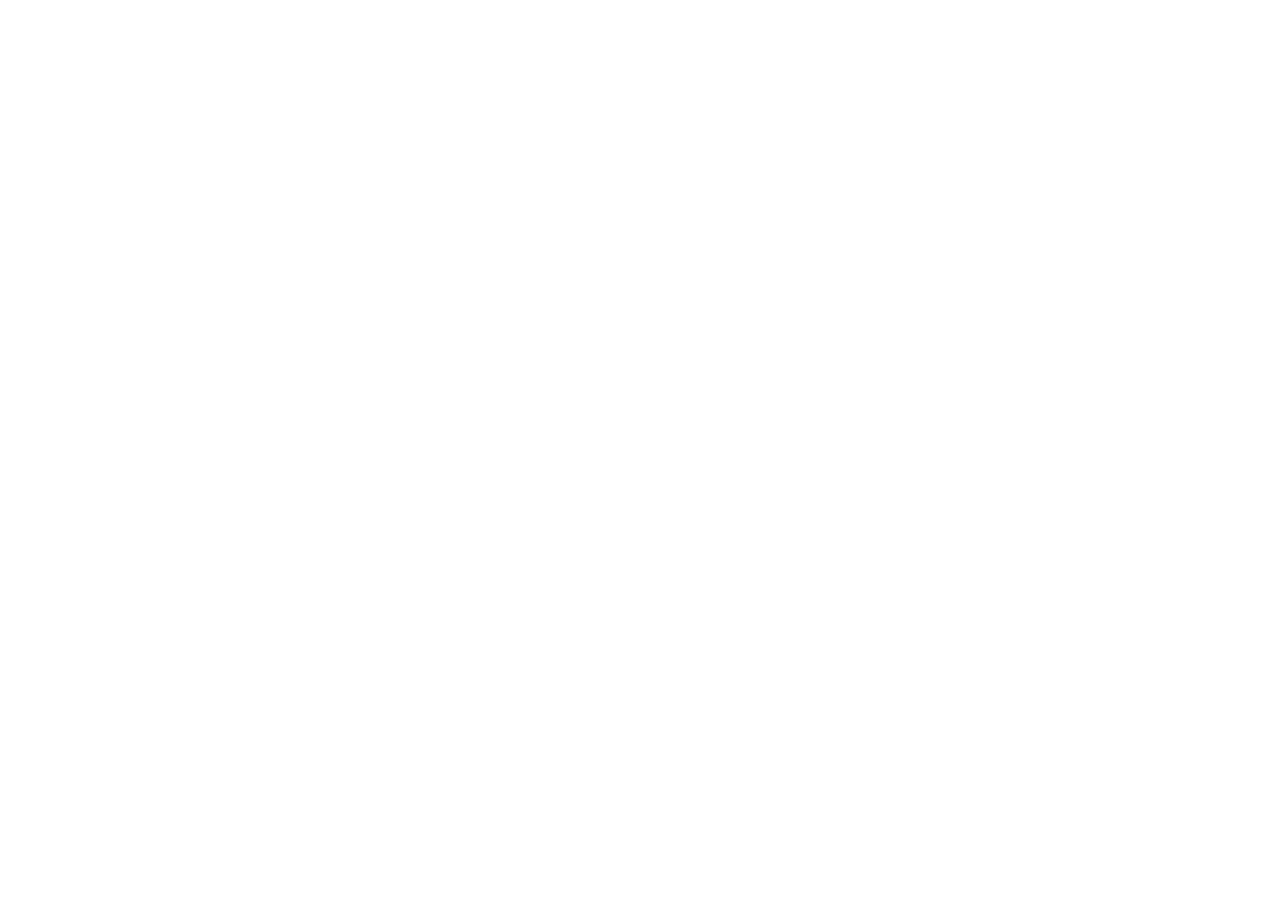
==== index.html @ 0d5d560f "More Starter Files" ====
<!DOCTYPE html>
<html lang="en">

<head>
    <meta charset="UTF-8">
    <meta http-equiv="X-UA-Compatible" content="IE=edge">
    <meta name="viewport" content="width=device-width, initial-scale=1.0">
    <title>Code Quiz</title>
    <link rel="stylesheet" href="./assets/css/style.css" />
</head>

<body>

</body>

</html>
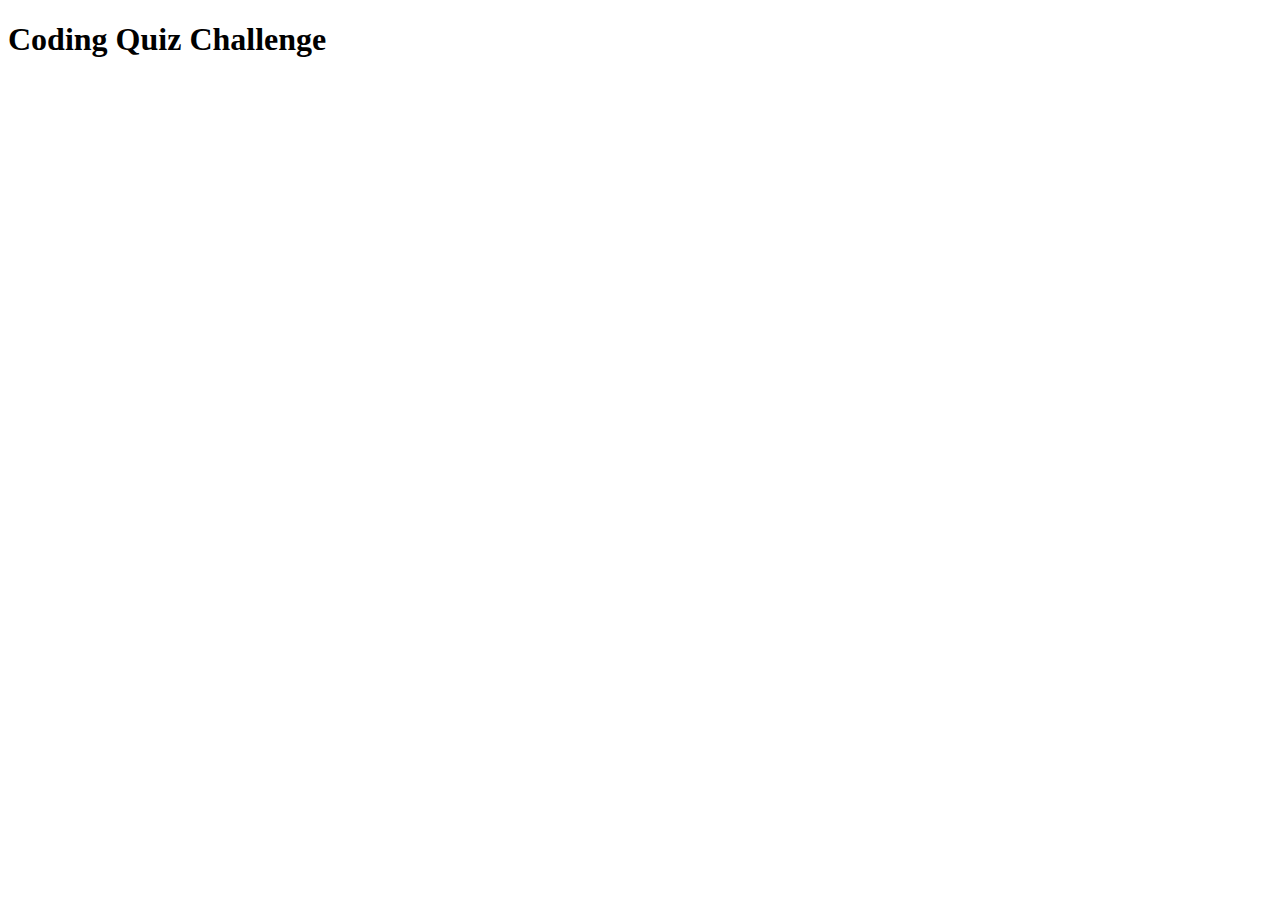
==== commit 95952572: "Created a tag for the README File and fixed up the index file" ====
--- a/index.html
+++ b/index.html
@@ -10,7 +10,14 @@
 </head>
 
 <body>
+    <header>
 
+    </header>
+    <main>
+        <h1>Coding Quiz Challenge</h1>
+        <p></p>
+    </main>
+    <script src="./assets/js/script.js"></script>
 </body>
 
 </html>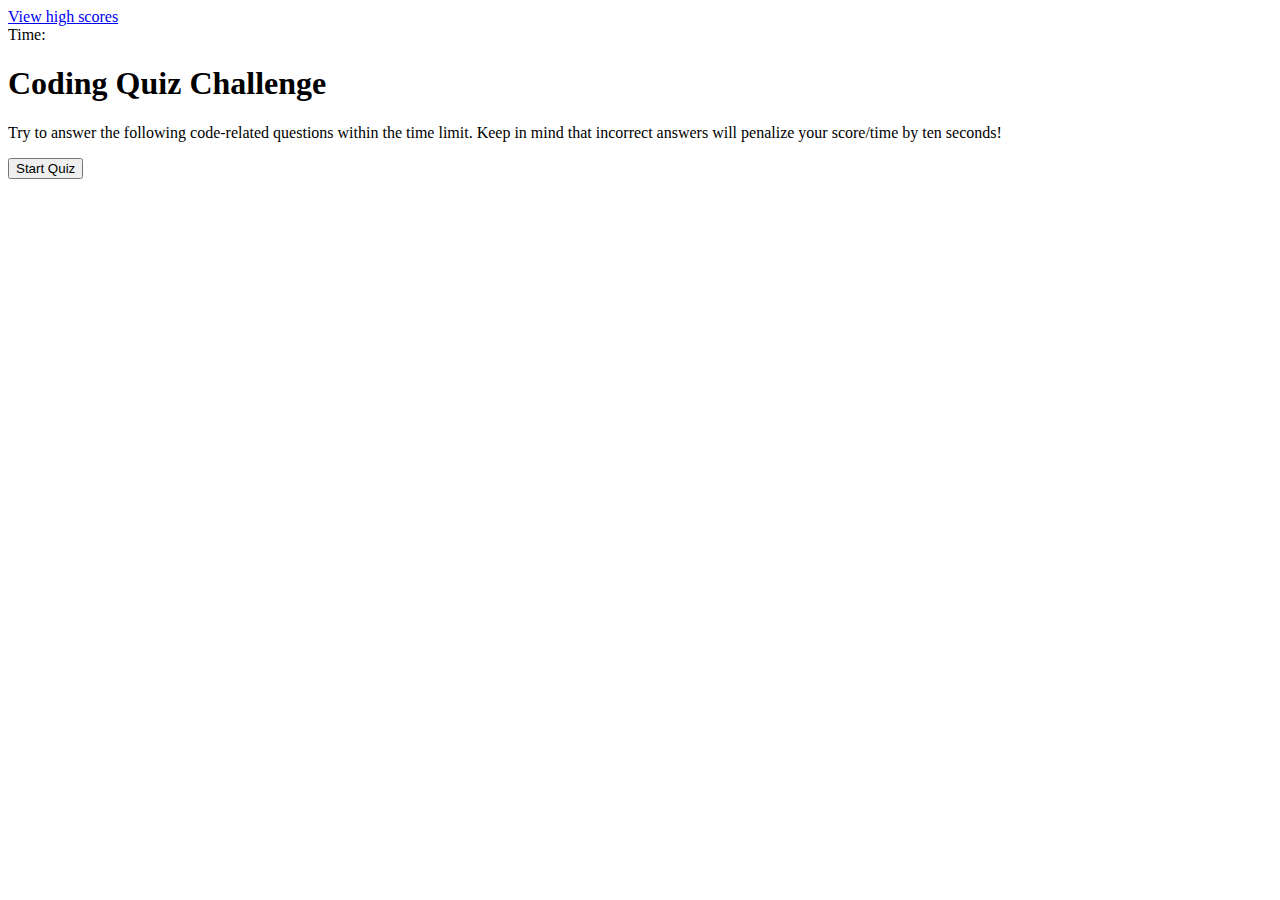
==== commit 44213c75: "Updated the Index File" ====
--- a/index.html
+++ b/index.html
@@ -11,11 +11,14 @@
 
 <body>
     <header>
-
+        <div><a href="./highscores.html">View high scores</a></div>
+        <div>Time:</div>
     </header>
-    <main>
+    <main class="" id="">
         <h1>Coding Quiz Challenge</h1>
-        <p></p>
+        <p>Try to answer the following code-related questions within the time limit. Keep in mind that incorrect answers
+            will penalize your score/time by ten seconds!</p>
+        <button class="btn" id="start-quiz" type="submit">Start Quiz</button>
     </main>
     <script src="./assets/js/script.js"></script>
 </body>
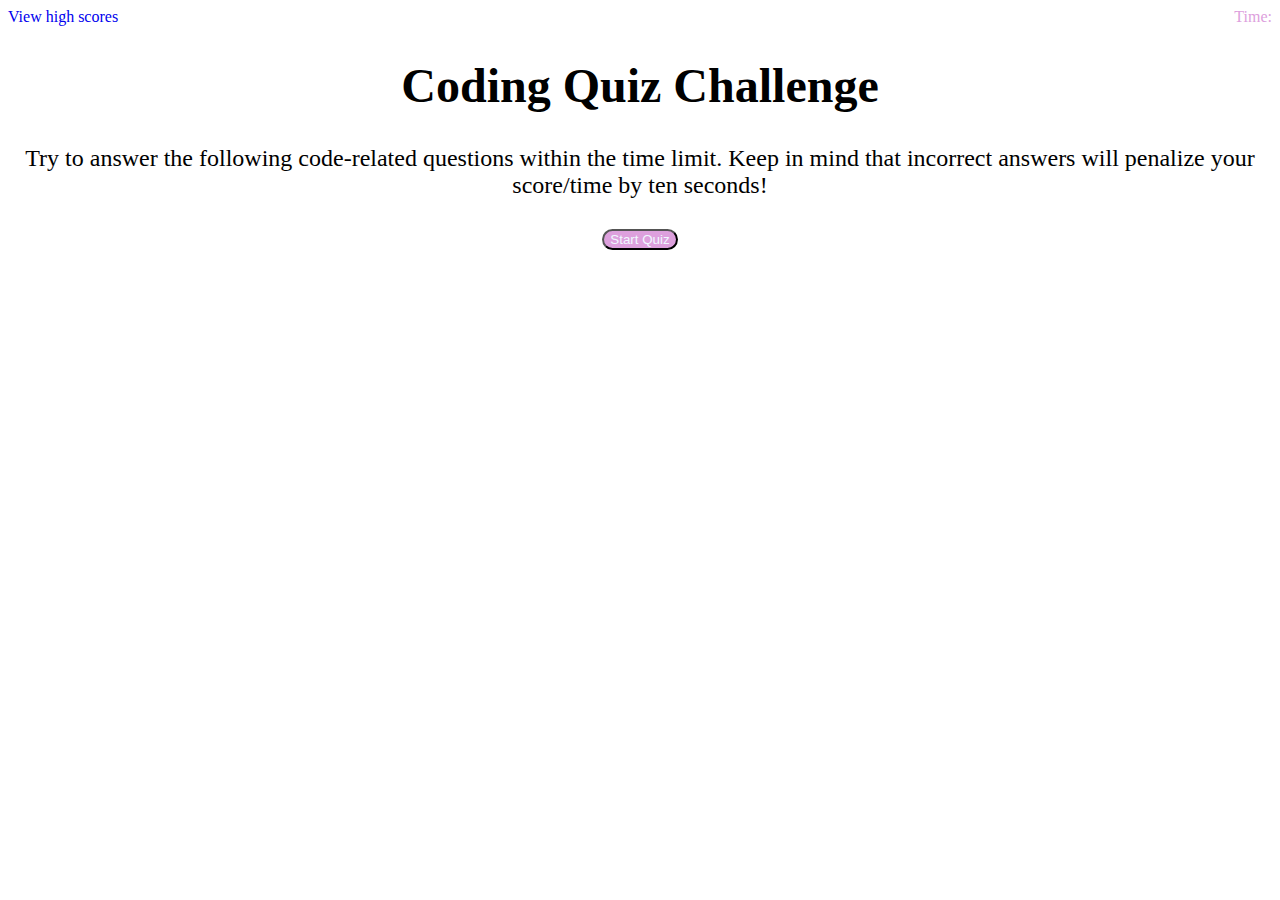
==== commit a376be06: "added id to labels, add more styling to css file, and did some more variable definitions" ====
--- a/index.html
+++ b/index.html
@@ -11,10 +11,10 @@
 
 <body>
     <header>
-        <div><a href="./highscores.html">View high scores</a></div>
-        <div>Time:</div>
+        <div class="scores" id="high-scores"><a href="./highscores.html">View high scores</a></div>
+        <div class="timer" id="timer-start">Time:</div>
     </header>
-    <main class="" id="">
+    <main class="questions" id="display-questions">
         <h1>Coding Quiz Challenge</h1>
         <p>Try to answer the following code-related questions within the time limit. Keep in mind that incorrect answers
             will penalize your score/time by ten seconds!</p>
--- a/assets/css/style.css
+++ b/assets/css/style.css
@@ -0,0 +1,38 @@
+/* Resets Browsers Defaults */
+* {
+    box-sizing: border-box;
+}
+
+/* Definitions */
+:root {
+    --primary: plum;
+}
+
+/* Header Styling */
+header {
+    display: flex;
+    justify-content: space-between;
+    color: var(--primary);
+}
+a:link {
+    text-decoration: none;
+}
+a:visited {
+    text-decoration: none;
+}
+.timer {
+    justify-content: flex-end;
+}
+
+/* Main Styling */
+main {
+    text-align: center;
+    font-size:x-large;
+}
+
+/* Button Styling */
+button {
+    color: aliceblue;
+    background-color: var(--primary);
+    border-radius: 15px;
+}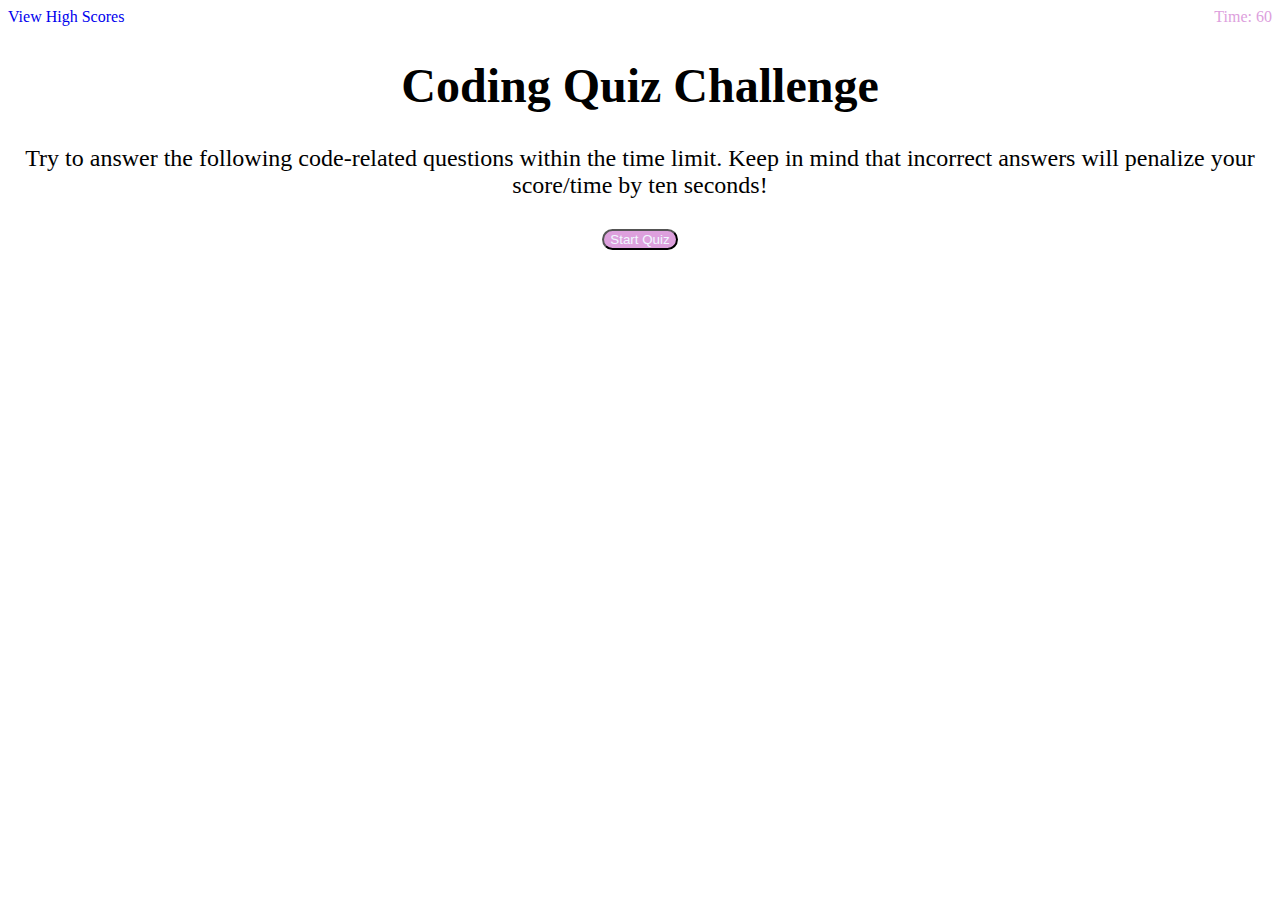
==== commit 09be60f3: "Fixed up the Start Quiz Button" ====
--- a/index.html
+++ b/index.html
@@ -11,14 +11,14 @@
 
 <body>
     <header>
-        <div class="scores" id="high-scores"><a href="./highscores.html">View high scores</a></div>
-        <div class="timer" id="timer-start">Time:</div>
+        <div class="scores" id="high-scores"><a href="./highscores.html">View High Scores</a></div>
+        <div class="timer" id="timer-start">Time: 60</div>
     </header>
     <main class="questions" id="display-questions">
-        <h1>Coding Quiz Challenge</h1>
-        <p>Try to answer the following code-related questions within the time limit. Keep in mind that incorrect answers
+        <h1 id="question-zone">Coding Quiz Challenge</h1>
+        <p id="multiple-choice">Try to answer the following code-related questions within the time limit. Keep in mind that incorrect answers
             will penalize your score/time by ten seconds!</p>
-        <button class="btn" id="start-quiz" type="submit">Start Quiz</button>
+        <button class="btn" id="start-quiz">Start Quiz</button>
     </main>
     <script src="./assets/js/script.js"></script>
 </body>
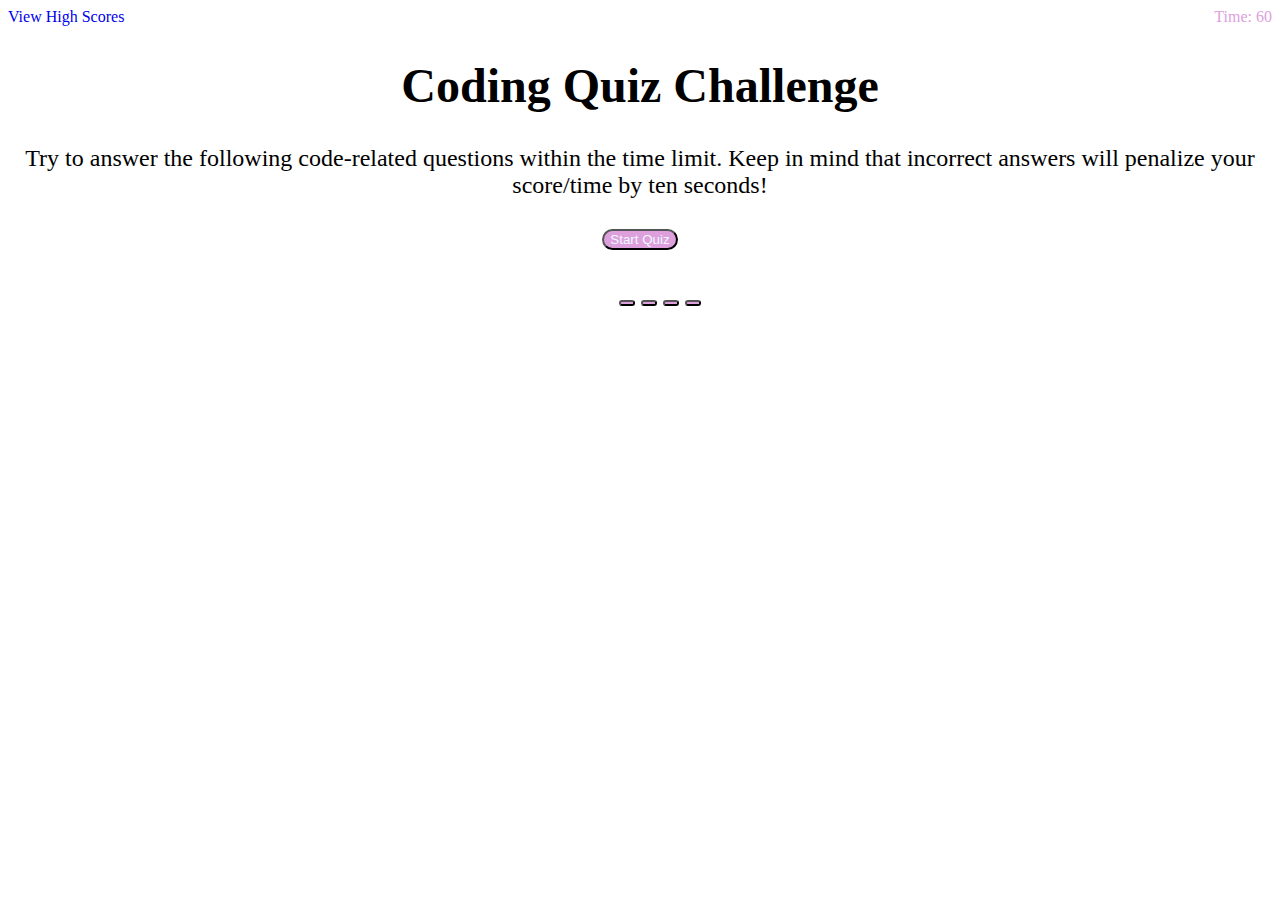
==== commit 79e7ce08: "Fixed up the index file" ====
--- a/index.html
+++ b/index.html
@@ -14,11 +14,35 @@
         <div class="scores" id="high-scores"><a href="./highscores.html">View High Scores</a></div>
         <div class="timer" id="timer-start">Time: 60</div>
     </header>
-    <main class="questions" id="display-questions">
-        <h1 id="question-zone">Coding Quiz Challenge</h1>
-        <p id="multiple-choice">Try to answer the following code-related questions within the time limit. Keep in mind that incorrect answers
-            will penalize your score/time by ten seconds!</p>
-        <button class="btn" id="start-quiz">Start Quiz</button>
+    <main>
+        <!-- Start Quiz -->
+        <div id="quiz-info">
+            <h1>Coding Quiz Challenge</h1>
+            <p>Try to answer the following code-related questions within the time limit. Keep in
+                mind
+                that incorrect answers
+                will penalize your score/time by ten seconds!</p>
+            <button class="btn" id="start-quiz">Start Quiz</button>
+        </div>
+
+        <!-- Multiple Choice -->
+        <div class="" id="multiple-choice">
+            <h1 id="question"></h1>
+            <ul>
+                <button id="choice1"></button>
+                <button id="choice2"></button>
+                <button id="choice3"></button>
+                <button id="choice4"></button>
+            </ul>
+        </div>
+
+        <!-- Results -->
+        <div id="results">
+            <h1 id="all-done"></h1>
+            <p id="final-score"></p>
+            <p id="enter-name"></p>
+        </div>
+
     </main>
     <script src="./assets/js/script.js"></script>
 </body>
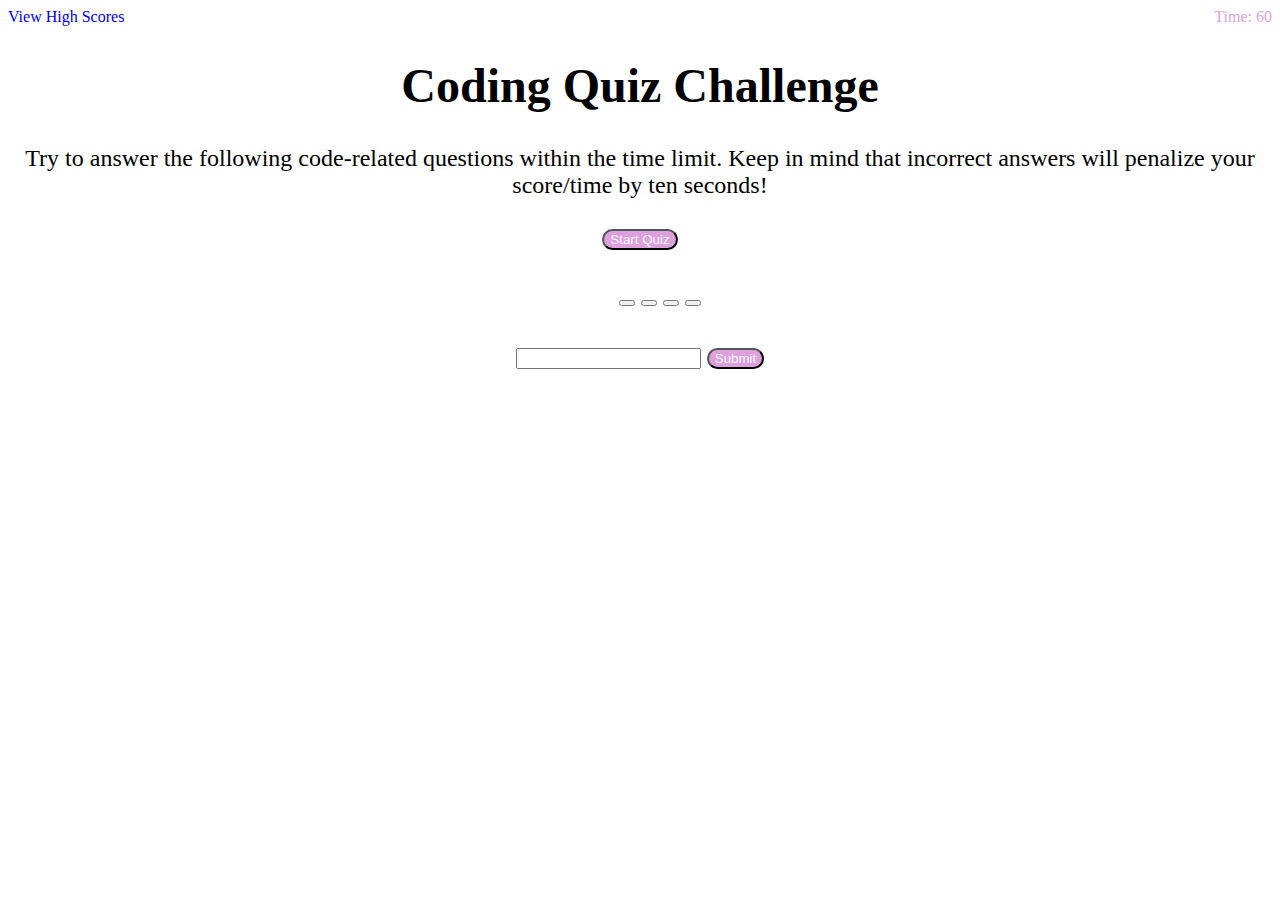
==== commit 690d4fb3: "created local storage" ====
--- a/index.html
+++ b/index.html
@@ -40,7 +40,11 @@
         <div id="results">
             <h1 id="all-done"></h1>
             <p id="final-score"></p>
-            <p id="enter-name"></p>
+            <form>
+                <label for="intials" id="initials"></label>
+                <input type="text" id="init">
+                <button class="btn" id="enter-score" type="submit">Submit</button>
+            </form>
         </div>
 
     </main>
--- a/assets/css/style.css
+++ b/assets/css/style.css
@@ -31,7 +31,7 @@
 }
 
 /* Button Styling */
-button {
+.btn {
     color: aliceblue;
     background-color: var(--primary);
     border-radius: 15px;
